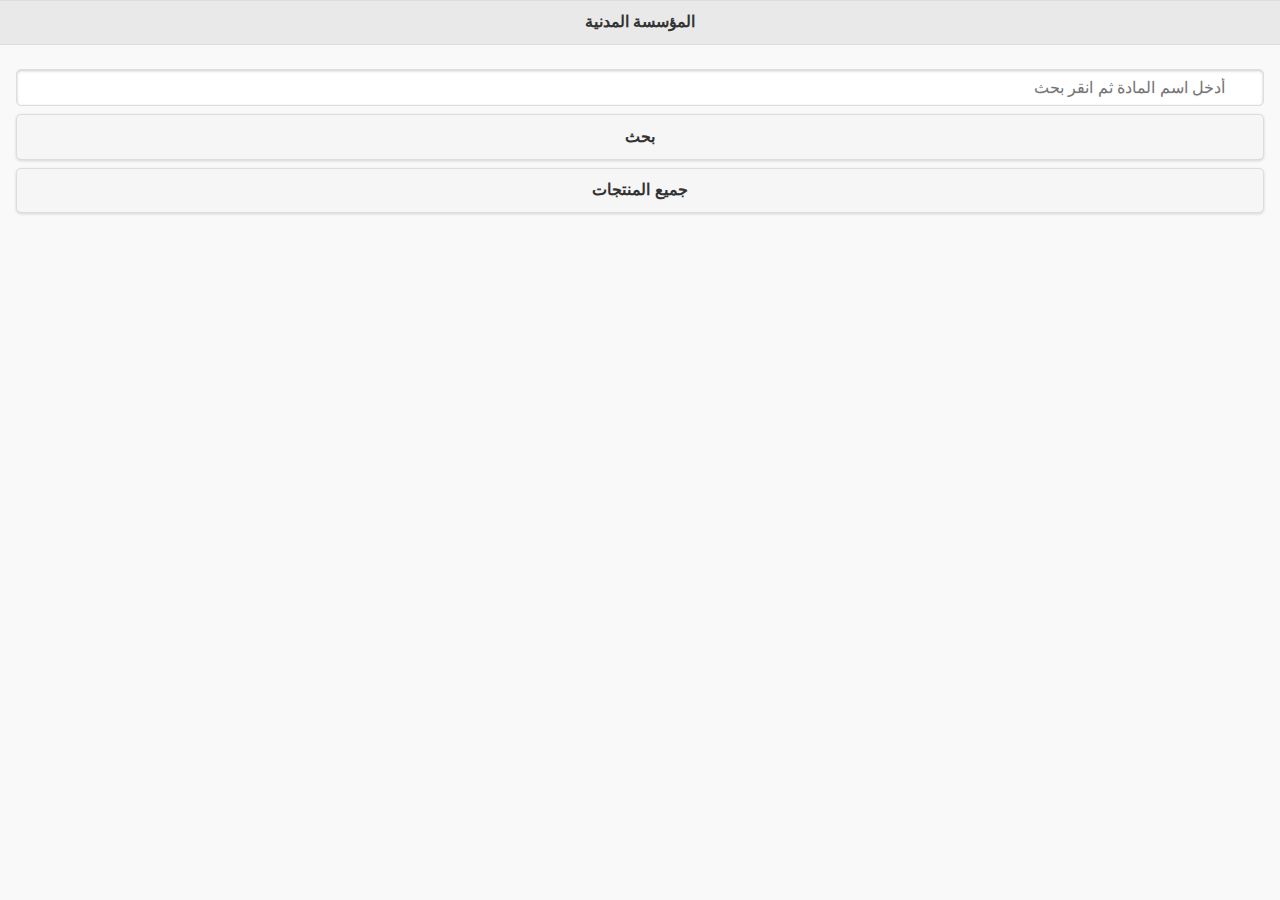
==== www/index.html @ 74e23c71 "first commit" ====
<!DOCTYPE html>
<html>

<head>
   <meta charset="utf-8" />
    <meta name="format-detection" content="telephone=no" />
    <meta name="msapplication-tap-highlight" content="no" />
    <meta name="viewport" content="user-scalable=no, initial-scale=1, maximum-scale=1, minimum-scale=1, width=device-width" />
    <meta http-equiv="Content-Security-Policy" content="default-src * 'unsafe-inline'; style-src 'self' 'unsafe-inline'; media-src *" />
   
    <link rel="stylesheet" href="css/jquery.mobile-1.4.5.min.css" />
    <script  src="js/jquery-2.2.4.min.js"></script>
    <script  src="js/jquery.mobile-1.4.5.min.js"></script>
    
    
    <link rel="stylesheet" type="text/css" href="css/index.css" />

    
</head>

<body>
    <div data-role="page" class="XMLID_20_ XMLID_15_ XMLID_22_ XMLID_14_">
        <div data-role="header">
            <h1>المؤسسة المدنية</h1>
        </div>
        <!-- /header -->
        <div role="main" class="ui-content">
            <div id="searchDiv" >
                <input id="searchTxt" type="search" name="search-1" placeholder="أدخل اسم المادة ثم انقر بحث">
                <button data-role="button" id="searchBtn">بحث</button>
                <button data-role="button" id="searchAllBtn">جميع المنتجات</button>
            </div>

            <div id="loadingImg"><img id="img" src="./img/Loadingimg.gif"></div>
            <div id="content">
            
            </div>
        </div>

        <!-- /content -->
    </div>
    <!-- /page -->
    <script type="text/javascript" src="cordova.js"></script>
    <script type="text/javascript" src="js/index.js"></script>
</body>

</html>
---- www/css/index.css ----
#searchTxt { 
 direction: rtl;
 text-align: right;
}


#img{
	width: 50%;
	height: 50%;
	margin-left: 25%;
}
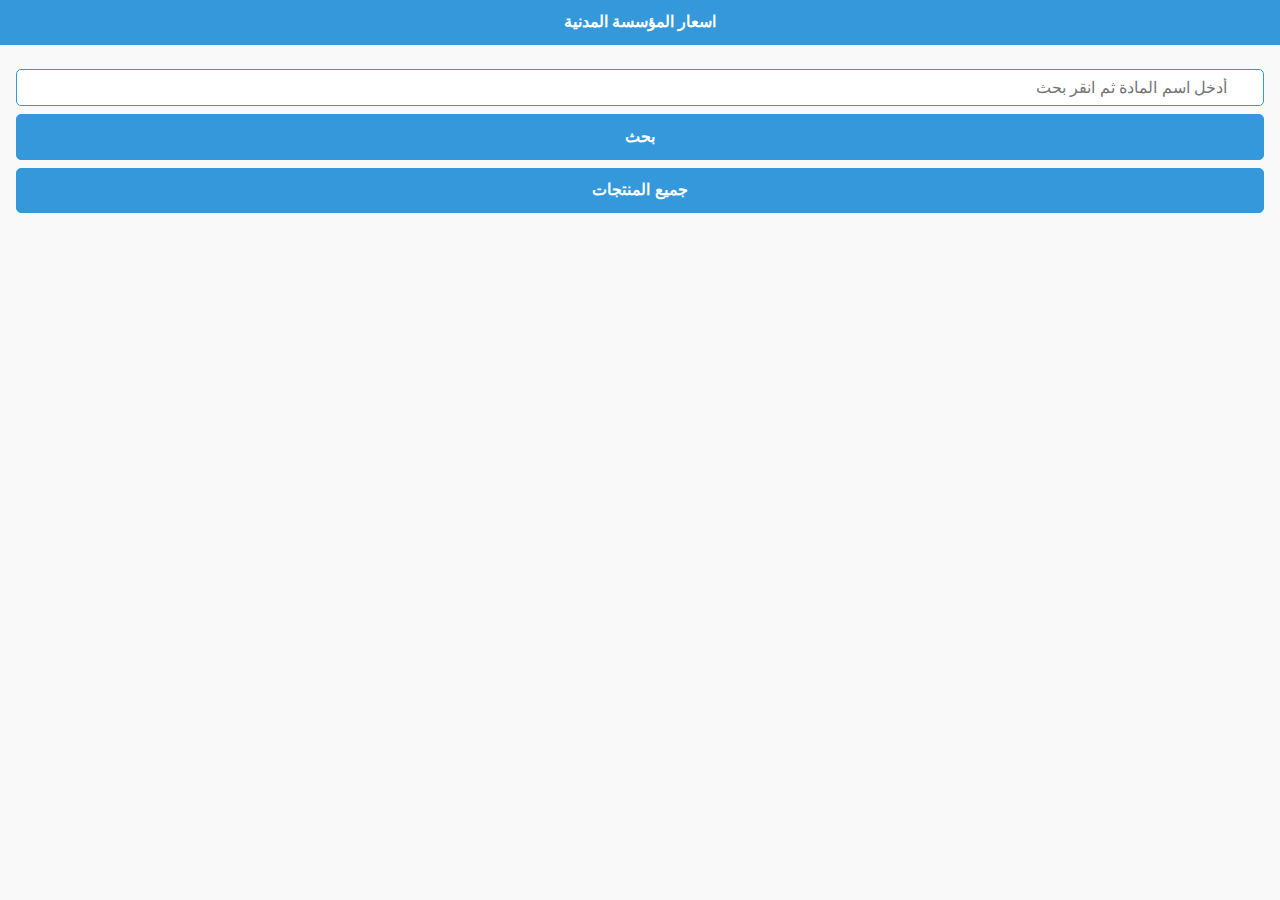
==== commit af70d798: "New Theme" ====
--- a/www/index.html
+++ b/www/index.html
@@ -6,9 +6,10 @@
     <meta name="format-detection" content="telephone=no" />
     <meta name="msapplication-tap-highlight" content="no" />
     <meta name="viewport" content="user-scalable=no, initial-scale=1, maximum-scale=1, minimum-scale=1, width=device-width" />
-    <meta http-equiv="Content-Security-Policy" content="default-src * 'unsafe-inline'; style-src 'self' 'unsafe-inline'; media-src *" />
+    <!-- <meta http-equiv="Content-Security-Policy" content="default-src * 'unsafe-inline'; style-src 'self' 'unsafe-inline'; media-src *" /> -->
    
-    <link rel="stylesheet" href="css/jquery.mobile-1.4.5.min.css" />
+    <!-- <link rel="stylesheet" href="css/jquery.mobile-1.4.5.min.css" /> -->
+    <link rel="stylesheet" type="text/css" href="css/jquery.mobile.flatui.min.css" />
     <script  src="js/jquery-2.2.4.min.js"></script>
     <script  src="js/jquery.mobile-1.4.5.min.js"></script>
     
@@ -19,9 +20,9 @@
 </head>
 
 <body>
-    <div data-role="page" class="XMLID_20_ XMLID_15_ XMLID_22_ XMLID_14_">
+    <div data-role="page" data-theme="f" class="myBackgroundStyle">
         <div data-role="header">
-            <h1>المؤسسة المدنية</h1>
+            <h1>اسعار المؤسسة المدنية</h1>
         </div>
         <!-- /header -->
         <div role="main" class="ui-content">
--- a/www/css/index.css
+++ b/www/css/index.css
@@ -1,11 +1,11 @@
-#searchTxt { 
- direction: rtl;
- text-align: right;
+#searchTxt {
+    direction: rtl;
+    text-align: right;
 }
 
+#img {
+    width: 50%;
+    height: 50%;
+    margin-left: 25%;
+}
 
-#img{
-	width: 50%;
-	height: 50%;
-	margin-left: 25%;
-}
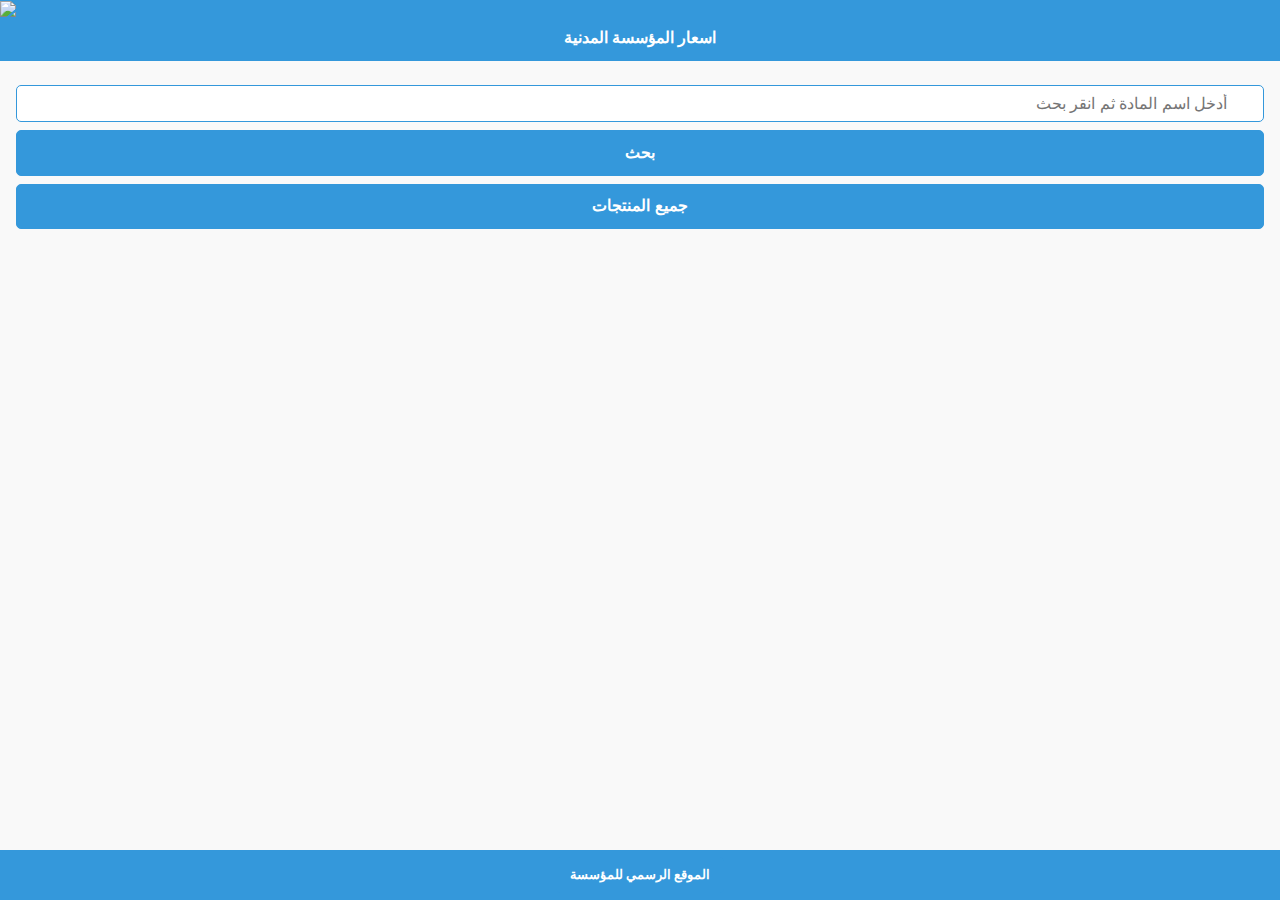
==== commit 7d668430: "Logo" ====
--- a/www/index.html
+++ b/www/index.html
@@ -22,6 +22,7 @@
 <body>
     <div data-role="page" data-theme="f" class="myBackgroundStyle">
         <div data-role="header">
+        <img src="/res/icon/android/icon-48-mdpi.png" style="display:block; text-align: center; margin: auto">
             <h1>اسعار المؤسسة المدنية</h1>
         </div>
         <!-- /header -->
@@ -39,6 +40,11 @@
         </div>
 
         <!-- /content -->
+        <div data-role="footer" data-position="fixed" style="text-align: center">
+        
+        <a data-role="button" href="services.jcscc.gov.jo:8090/consumers/MarketPric.jsp">الموقع الرسمي للمؤسسة</a>
+        
+    </div><!-- /footer -->
     </div>
     <!-- /page -->
     <script type="text/javascript" src="cordova.js"></script>
--- a/www/css/index.css
+++ b/www/css/index.css
@@ -8,4 +8,3 @@
     height: 50%;
     margin-left: 25%;
 }
-
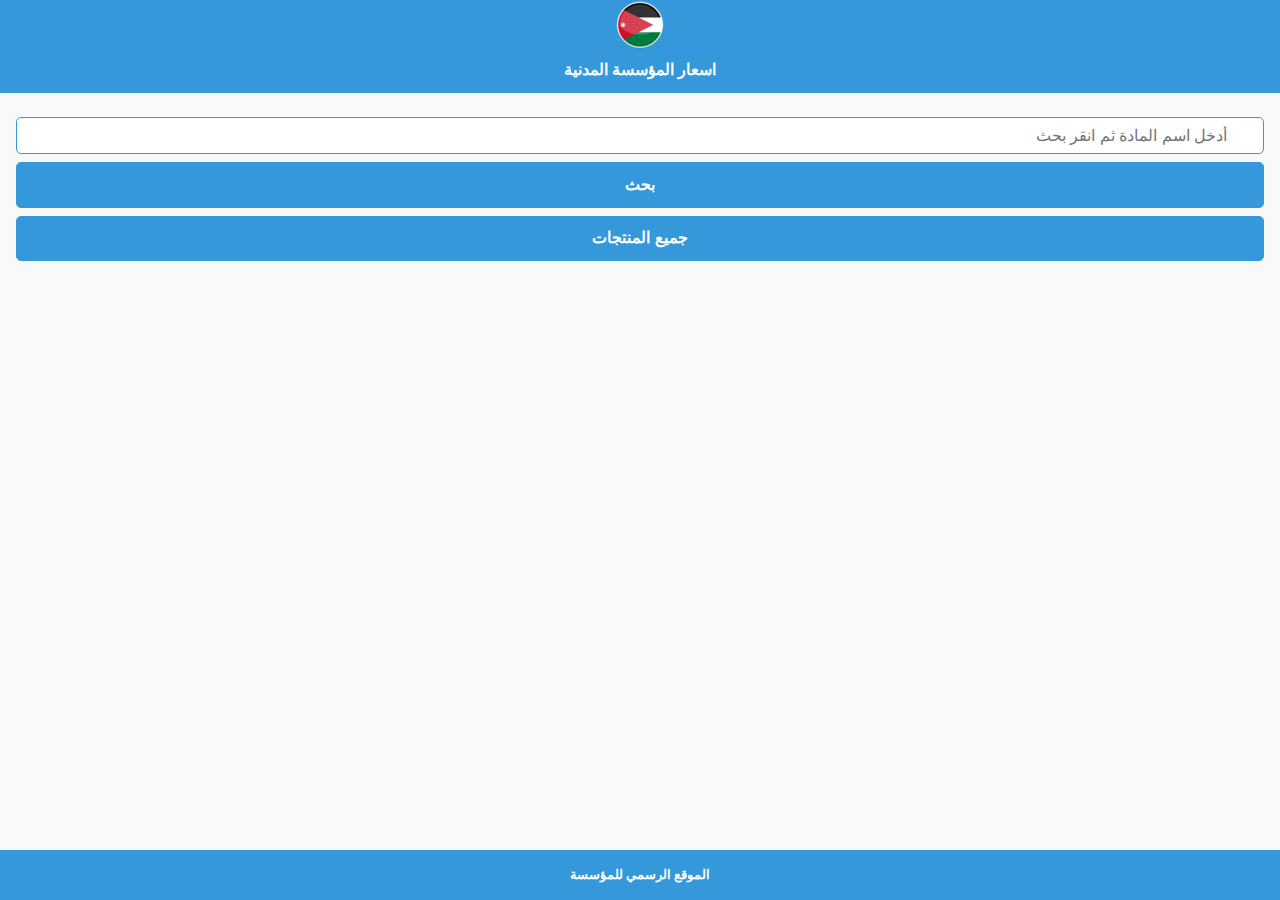
==== commit 5075170f: "Logo" ====
--- a/www/index.html
+++ b/www/index.html
@@ -22,7 +22,7 @@
 <body>
     <div data-role="page" data-theme="f" class="myBackgroundStyle">
         <div data-role="header">
-        <img src="/res/icon/android/icon-48-mdpi.png" style="display:block; text-align: center; margin: auto">
+        <img src="res/icon/android/icon-48-mdpi.png" style="display:block; text-align: center; margin: auto">
             <h1>اسعار المؤسسة المدنية</h1>
         </div>
         <!-- /header -->
@@ -41,8 +41,9 @@
 
         <!-- /content -->
         <div data-role="footer" data-position="fixed" style="text-align: center">
+        <a href="#" onclick="window.open('services.jcscc.gov.jo:8090/consumers/MarketPric.jsp', '_system');">الموقع الرسمي للمؤسسة
+        </a>
         
-        <a data-role="button" href="services.jcscc.gov.jo:8090/consumers/MarketPric.jsp">الموقع الرسمي للمؤسسة</a>
         
     </div><!-- /footer -->
     </div>
